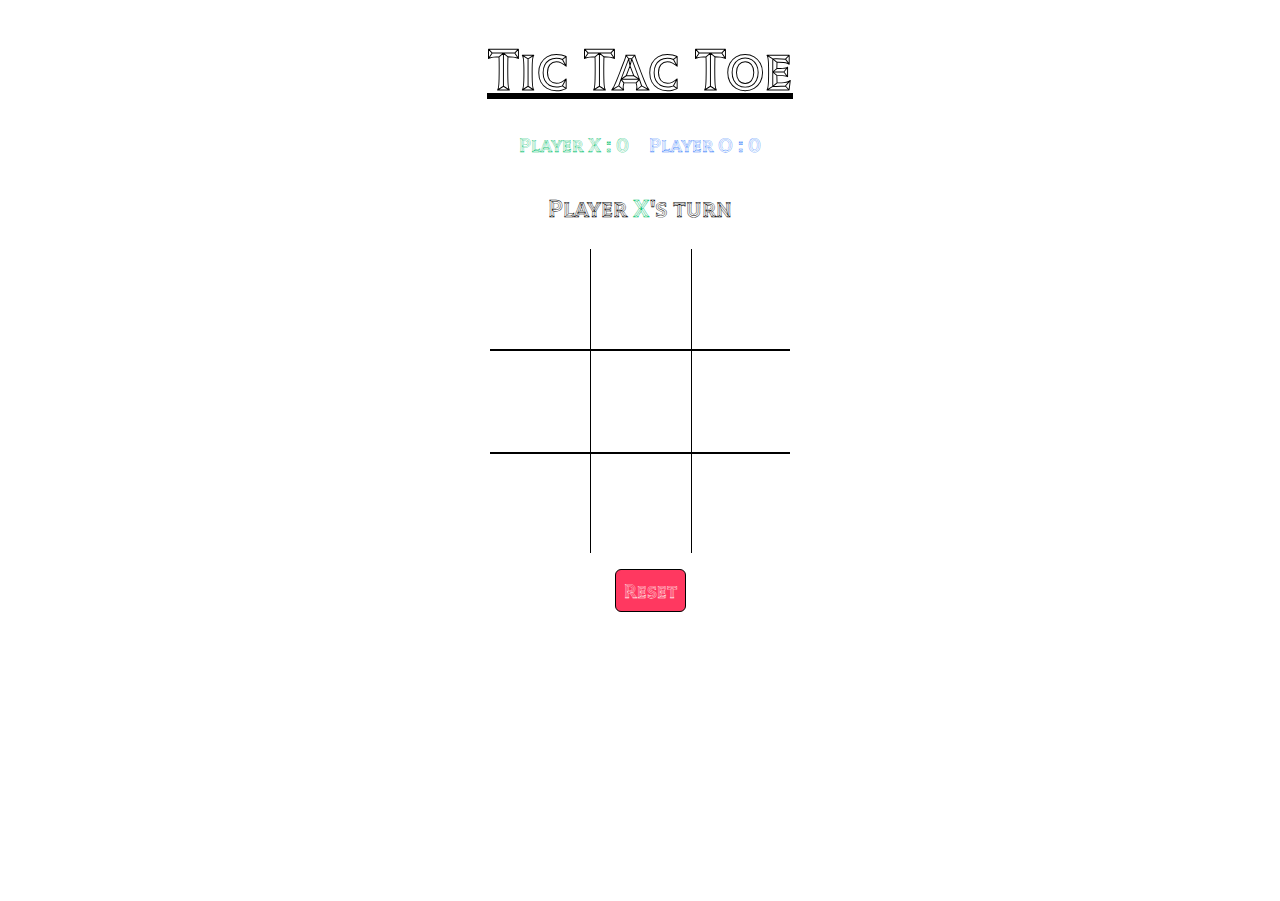
==== ticai.html @ 418e077b "working-1" ====
<html lang="en">
<head>
    <meta charset="UTF-8">
    <meta http-equiv="X-UA-Compatible" content="IE=edge">
    <meta name="viewport" content="width=device-width, initial-scale=1.0">
    <link rel="stylesheet" href="tictac.css">
    <link rel="stylesheet" href="https://cdn.jsdelivr.net/npm/bootstrap-icons@1.10.3/font/bootstrap-icons.css">
    <link href="https://fonts.googleapis.com/css2?family=Tilt+Prism&display=swap" rel="stylesheet">
    <script src="tictac2.js"></script>
    <title>Tic-Tac-Toe</title>
</head>
<body>
    <main class="background">
        <div class="title">
            <h1>Tic Tac Toe</h1>
        </div>
        <div class="score">
            <div class="score-player playerX">Player X : <span class="score-count">0</span></div>
            <div class="score-player playerO">Player O : <span class="score-count">0</span></div>
        </div>
        <div class="display">
            Player <span class="display-player playerX">X</span>'s turn
        </div>
        <div class="container">
            <div class="tile"></div>
            <div class="tile"></div>
            <div class="tile"></div>
            <div class="tile"></div>
            <div class="tile"></div>
            <div class="tile"></div>
            <div class="tile"></div>
            <div class="tile"></div>
            <div class="tile"></div>
        </div>
        <div class="display announcer hide"></div>
        <div class="controls">
            <button id="reset">Reset</button>
            <button class="bi bi-arrow-counterclockwise" id="undo"></button>

        </div>

    </main>
</body>
</html>
---- tictac.css ----
* {
    background-color:white;
    padding: 0;
    margin: 0;
    font-family: 'Tilt Prism', cursive;
}

.background {
    background-color:white;
    height: 100vh;
    padding-top: 1px;
}

.title {
    text-decoration: underline;
    color: rgb(0, 0, 0);
    text-align: center;
    font-size: 30px;
    margin-top: 1em;
}

.display {
    font-weight: bold;
    color: rgb(0, 0, 0);
    font-size: 25px;
    text-align: center;
    margin-top: 1em;
    margin-bottom: 1em;
}

.hide {
    background-color: #000000;
    display: none;
}

.container {
    margin: 0 auto;
    display: grid;
    grid-template-columns: 33% 33% 33%;
    grid-template-rows: 33% 33% 33%;
    max-width: 300px;
    border: none;
    grid-column-gap: 2px; /* remove gap between tiles */
    grid-row-gap: 2px; /* add gap vertically between tiles */
    background-color: black; /* set gap color to black */

}

.tile {
    min-width: 100px;
    min-height: 100px;
    display: flex;
    justify-content: center;
    align-items: center;
    font-size: 50px;
    cursor: pointer;
    font-weight: bold;

}


.playerX {
    color: #09C372;
}

.playerO {
    color: #498AFB;
}

.controls {
    display: flex;
    flex-direction: row;
    justify-content: center;
    margin-top: 1em;
}

.controls button {
    font-weight: bold;
    color: rgb(255, 239, 239);
    padding: 8px;
    border-radius: 6px;
    border: 1px solid #000000;
    align-content: center;
    font-size: 20px;
    margin-left: 1em;
    cursor: pointer;
}

.restart {
    background-color: #498AFB;
}
.score {
    display: flex;
    flex-direction: row;
    justify-content: center;
    margin-top: 1em;
    font-weight: bold;
}
.score-player{
    padding: 10px;
    font-size: 20px;
}
#reset {
    background-color: #FF3860;
}

#undo {
    display: none;
    background-color: #09C372;

}
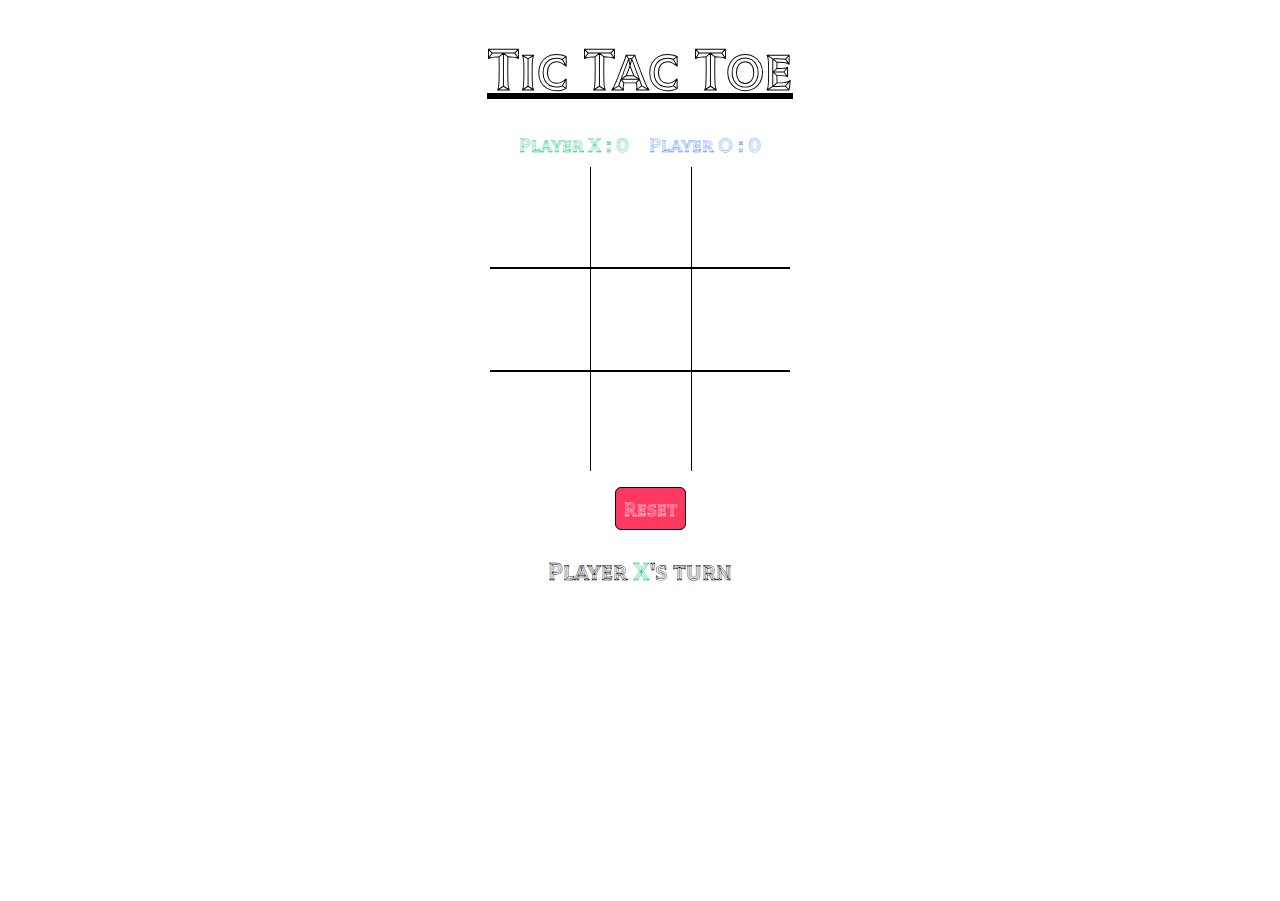
==== commit ff032213: "working" ====
--- a/ticai.html
+++ b/ticai.html
@@ -18,9 +18,7 @@
             <div class="score-player playerX">Player X : <span class="score-count">0</span></div>
             <div class="score-player playerO">Player O : <span class="score-count">0</span></div>
         </div>
-        <div class="display">
-            Player <span class="display-player playerX">X</span>'s turn
-        </div>
+
         <div class="container">
             <div class="tile"></div>
             <div class="tile"></div>
@@ -36,7 +34,9 @@
         <div class="controls">
             <button id="reset">Reset</button>
             <button class="bi bi-arrow-counterclockwise" id="undo"></button>
-
+        </div>
+        <div class="display"id="dis">
+            Player <span class="display-player playerX">X</span>'s turn
         </div>
 
     </main>
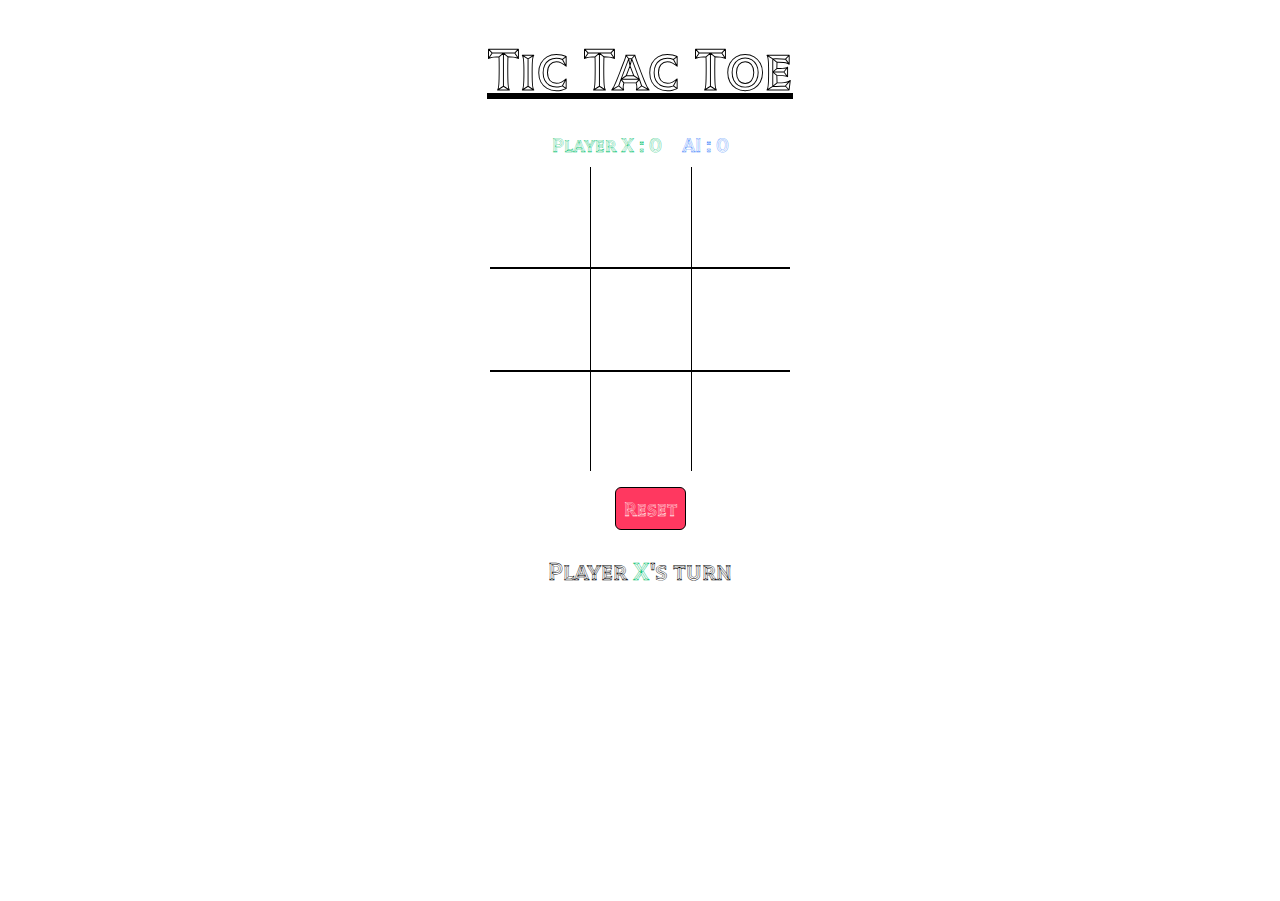
==== commit d4021e4e: "workin-ai" ====
--- a/ticai.html
+++ b/ticai.html
@@ -16,7 +16,7 @@
         </div>
         <div class="score">
             <div class="score-player playerX">Player X : <span class="score-count">0</span></div>
-            <div class="score-player playerO">Player O : <span class="score-count">0</span></div>
+            <div class="score-player playerO">AI : <span class="score-count">0</span></div>
         </div>
 
         <div class="container">
